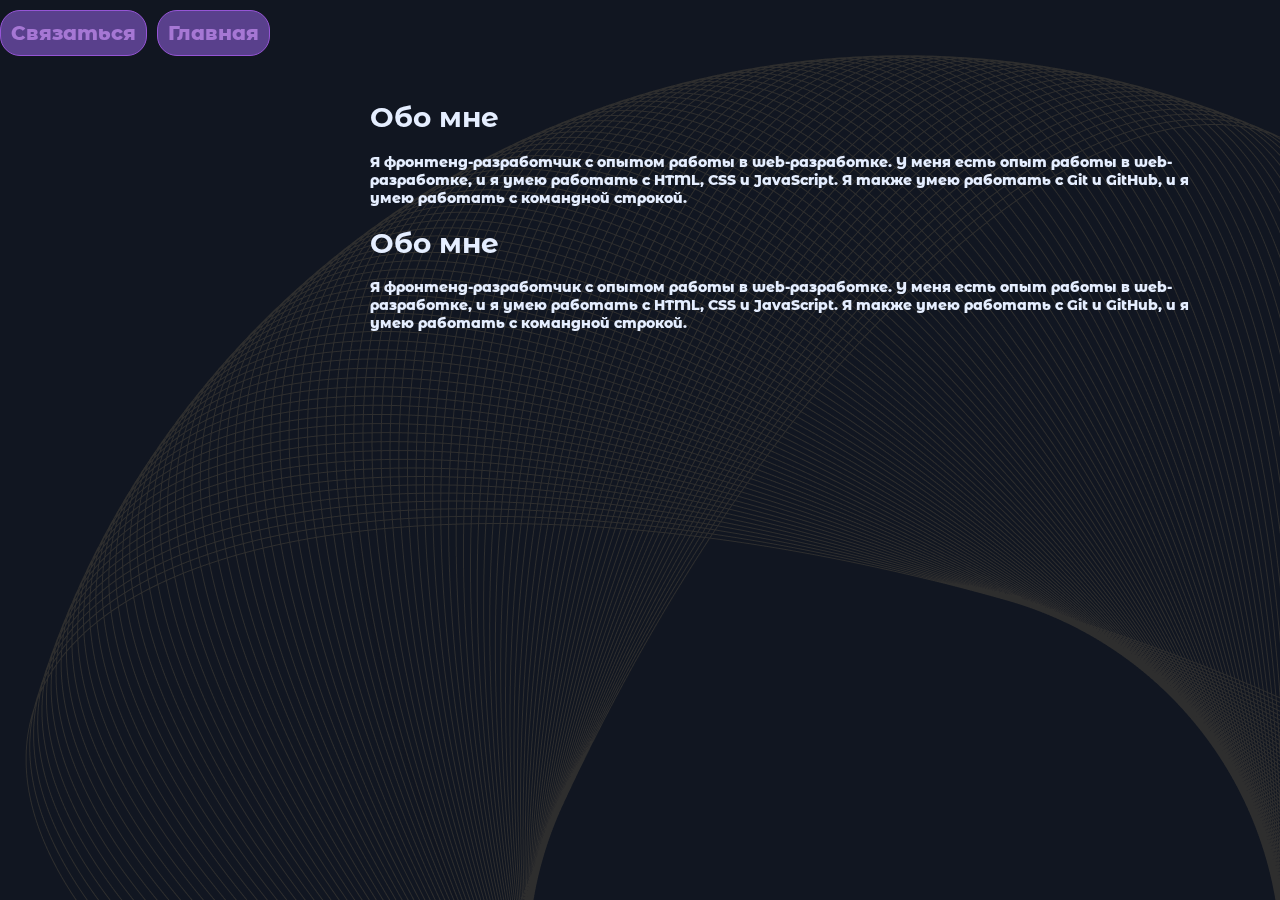
==== about.html @ e972742c "изменен" ====
<!DOCTYPE html>
<html lang="en">
<head>
  <meta charset="UTF-8">
  <meta name="viewport" content="width=device-width, initial-scale=1.0">
  <title>Document</title>
  <link rel="stylesheet" href="style.css">
  <link rel="stylesheet" href="https://cdnjs.cloudflare.com/ajax/libs/font-awesome/6.0.0-beta3/css/all.min.css">
  <link href="https://fonts.googleapis.com/css2?family=Montserrat+Alternates:wght@800&display=swap" rel="stylesheet">
  <link href="https://unpkg.com/aos@2.3.1/dist/aos.css" rel="stylesheet">
  <script src="https://unpkg.com/aos@2.3.1/dist/aos.js"></script>
</head>
<body>
  <!-- <header> -->
    <div class="container">
      
      <div class="header-btn">

        <!-- <div class="navigation">
          <button class="hd-btn">Навигация</button>
          <div class="dropdown-menu">
            <a href="#stack-skills">Навыки</a>
            <a href="#layout">Верстка</a>
            <a href="#js">JS</a>
            <a href="#">Ссылка 4</a>
          </div>
        </div> -->
        <!-- <button class="hd-btn";>Навигация</button> -->
        
        <button class="hd-btn" id="contactButton";>Связаться</button>
        
        <div id="contactModal" class="modal">
          <div class="modal-content">
            <span class="close">&times;</span>
            <h2>Связаться со мной</h2>
            
            <!-- Форма для ввода email -->
            <form action="/submit-your-email-address" method="post">
              <!-- <label for="email">Ваш Email:</label> -->
              <input class="email" type="email" id="email" name="email" required placeholder="Email">
              <button class="email email-btn" type="submit">Отправить</button>
            </form>
            <p>Или</p>
            <div class="social">
              
              <a class="social-btn" href="https://t.me/OxError404">
                <img class="social-btn-img"src="img/social/tg.png" width="50" height="50" alt="">
              </a>
              <a class="social-btn" href="https://vk.com/0xerror404">
                <img class="social-btn-img" src="img/social/vk.png" width="50" height="50" alt="">
              </a>
            </div>

            
          </div>
        </div>
        <button class="hd-btn" onclick="window.location.href='index.html';">Главная</button>
        
        <div class="container">
            <div class="info-about">
            <div class="dez">
                <img class="about-img" src="img/svg/dez.png" >
            </div>
            <div class="about-text">
                <h1>Обо мне</h1>
                <p>Я фронтенд-разработчик с опытом работы в web-разработке. У меня есть опыт работы в web-разработке, и я умею работать с HTML, CSS и JavaScript. Я также умею работать с Git и GitHub, и я умею работать с командной строкой.</p>
                <h1>Обо мне</h1>
                <p>Я фронтенд-разработчик с опытом работы в web-разработке. У меня есть опыт работы в web-разработке, и я умею работать с HTML, CSS и JavaScript. Я также умею работать с Git и GitHub, и я умею работать с командной строкой.</p>
            
            
              </div>
            </div>
        </div>
    </div>
    
<!-- </header> -->



<div class="container">

        
      
    <!-- <div class="info">
      <div class="ring">
      </div>
    </div> -->
    





    
  </div>





  <script src="app.js"></script>
  <script>
    AOS.init();
  </script>
</body>
</html>
---- style.css ----
body {
  height: 100%;
  margin: 0;
  padding: 0;
  background-color: #111621;

}
html {
  scroll-behavior: smooth;
}

.container {

  margin-left: 7%;
  margin-right: 7%;
}
a{
  text-decoration: none;
}

.header-btn{
  display: flex;
  position: fixed;
  /* flex-wrap: wrap; */
  gap: 10px;
  z-index: 100;
  
  justify-content: center;
  align-items: flex-start;
  left: 0;   
  right: 0;  
  margin: auto; 


  
}

.hd-btn{
  font-family: 'Montserrat Alternates', sans-serif;
  font-size: 20px;
  color: #a677d4;
  font-weight: 800;
  margin-top: 10px;
  background-color: #65479edc;
  border: 1px solid #9655d6;
  border-radius: 20px;
  padding: 10px;
  cursor: pointer;
  position: relative;
}





.hd-btn {
  position: relative;
  display: inline-block;
}

.navigation {
  position: absolute; /* Позиционируем .navigation абсолютно относительно последнего родителя с position: relative, т.е. .hd-btn */
  width: 100%; /* Чтобы .navigation занимала всю ширину кнопки */
  top: 100%; /* Позиционируем непосредственно под кнопкой */
  left: 57.5%; /* Выравниваем по левому краю кнопки */
  z-index: 100000; /* Убедимся, что меню будет поверх других элементов */
}

.navigation .dropdown-menu {
  display: none;
}





/* .hd-btn:nth-child(7){
  box-shadow: 0px -20px 90px 0px #00ff084d;
}
.hd-btn:nth-child(5){
  box-shadow: 0px -20px 90px 0px #ff00556c;
}
.hd-btn:nth-child(3),   /*кнопка "Главная" 
.hd-btn:nth-child(4){   /*кнопка "Обо мне" 
  box-shadow: 0px -20px 90px 0px #fffb0065;
} */


.hd-btn:hover{
  background-color: #9555d66e;
  color: #b99bf0;
  transition: 0.3s;
}






/* выпадающее меню */

/* Стилизация кнопки и выпадающего меню */



/* .navigation {
  position: relative;
  display: inline-block;
}
.navigation:hover .dropdown-menu {
  display: block;
} */

.nav-button {
  padding: 10px;
  font-size: 16px;
  border: none;
  cursor: pointer;
}

.dropdown-menu {
  display: none; 
  position: absolute;

  background-color: #563a8cb7;
  min-width: 160px;
  box-shadow: 0px 8px 16px 0px rgba(0,0,0,0.2);
  z-index: 1;
  border-radius: 30px;
}

.dropdown-menu a {
  color: #dbb7ff;
  font-family: 'Montserrat Alternates', sans-serif;
  font-size: 13px;
  padding: 12px 16px;
  /* text-decoration: none; */
  display: block;
}

.dropdown-menu a:hover {
  background-color: #9555d6;
  color: #b99bf0;
  transition: 0.1s;
  border-radius: 30px;
}

/* Показать выпадающее меню при наведении */





/* модальное окно */
.modal {
  display: none; 
  position: fixed; 
  z-index: 10; 
  left: 0;
  top: 0;
  width: 100%; 
  height: 100%; 
  overflow: auto; 
  background-color: rgb(0,0,0); 
  background-color: rgba(0,0,0,0.4); 
}


.modal-content {
  background-color: #9555d6ec;
  color: #e5eeff;
  font-family: 'Montserrat Alternates', sans-serif;
  font-size: 24px;
  font-weight: 800;
  text-align: center;

  margin: 5% auto; /* 15% от верха и по центру */
  padding: 20px;
  border: 3px solid #543275;
  border-radius: 30px;
  width: 40%; 
  
}
.close {
  color: #ffffff;
  float: right;
  font-size: 48px;
  font-weight: bold;
}
.close:hover,
.close:focus {
  color: black;
  text-decoration: none;
  cursor: pointer;
}
.email{
  background-color: #9555d6;
  border: 3px solid #633b8b;
  border-radius: 20px;
  padding: 10px;
  cursor: pointer;
  font-family: 'Montserrat Alternates', sans-serif;
  font-size: 20px;
  color: #ffffff;
  font-weight: 800;
  margin-bottom: 10px;
}
.email-btn:hover{
  background-color: #633b8b;
  color: #9555d6;
  transition: 0.3s;
}
.email::placeholder { 
  color: #e5eeff; 
  font-style: italic; 
}
.social-btn{
  text-decoration: none;
}
.social-btn-img:hover{
  transform: scale(1.1);
  transition: 0.3s;
}







/*Полосы фона*/
.masked-background {
  width: 100%;
  position: absolute;
  top: 0;
  left: 0;
  background-image: 
    linear-gradient(0deg, #161e2e 1px, transparent 1px),
    linear-gradient(90deg, #161e2e 1px, transparent 1px);
  background-size: 100px 100px;
  mask-image: linear-gradient(to right, transparent 0%, rgba(0, 0, 0, 1) 25%, rgba(0, 0, 0, 1) 65%, transparent 100%);
  z-index: -100;
}



.title {
  margin-top: 140px;
  color: #E5EEFF;
  font-family: 'Montserrat Alternates', sans-serif;
  font-size: 70px;
  font-weight: 800;
  width: 504px;
}

.title p {
  margin-top: 5px; /* Уменьшаем верхний отступ */
  margin-bottom: 5px; /* Уменьшаем нижний отступ */
}
.title-2 {
  text-align: right;
  color: #9655d6;
}





.info {
  display: flex;
  justify-content: space-around;
  align-items: center;
  /* gap: 10px; */
  /* width: 200%; */
  flex-wrap: wrap;
  
}

.avatar {
  border-radius: 50%;

}



/* @import url("https://fonts.googleapis.com/css2?family=Quicksand:wght@300&display=swap"); */

.ring {
  margin-top: 140px;
  margin-left: 25px;
  position: relative;
  max-width: 400px;
  max-height: 400px;
  display: flex;
  justify-content: center;
  align-items: center;
}
.ring i {
  position: absolute;
  inset: 0;
  border: 2px solid #fff;
  transition: 0.5s;
}
.ring i:nth-child(1) {
  border-radius: 38% 62% 63% 37% / 41% 44% 56% 59%;
  animation: animate 6s linear infinite;
}
.ring i:nth-child(2) {
  border-radius: 41% 44% 56% 59%/38% 62% 63% 37%;
  animation: animate 4s linear infinite;
}
.ring i:nth-child(3) {
  border-radius: 41% 44% 56% 59%/38% 62% 63% 37%;
  animation: animate2 10s linear infinite;
}
.ring:hover i {
  border: 6px solid var(--clr);
  filter: drop-shadow(0 0 20px var(--clr));
}
@keyframes animate {
  0% {
    transform: rotate(0deg);
  }
  100% {
    transform: rotate(360deg);
  }
}
@keyframes animate2 {
  0% {
    transform: rotate(360deg);
  }
  100% {
    transform: rotate(0deg);
  }
}



.stack-title-1,
.stack-title-2{
  color: #E5EEFF;
  font-family: 'Montserrat Alternates', sans-serif;
  font-size: 35px;
  font-weight: 800;

}
.stack-title-1{
  margin-top: 200px;
  text-align: center;
}
.stack-items{
  display: flex;
  justify-content: space-around;
  align-items: center;
  flex-wrap: wrap;
}
.stack-item {
  position: relative; 
  background-color: #fff;
  border-radius: 100px;
  width: 60px;
  display: flex;
  justify-content: center;
  align-items: center;
  flex-direction: column;
  padding: 10px;
  z-index: 0;
  
}
.stack-item:hover{
  background-color: #663795;
  color: #a27beb;
  
  /* transition: 0.9s; */
  z-index: 0;
  box-shadow: 0 0 20px #77549b;
  scale: 1.1;
  
}
/* .stack-items{
  display: flex;
  justify-content: space-around;
  align-items: center;
  flex-wrap: wrap;
}

.stack-item {
  position: relative; 
  background-color: #fff;
  border-radius: 100px;
  width: 60px;
  display: flex;
  justify-content: center;
  align-items: center;
  flex-direction: column;
  padding: 10px;
  z-index: 0;
  
}
.stack-item:hover{
  background-color: #663795;
  color: #a27beb;
  
  transition: 0.2s;
  z-index: 0;
  box-shadow: 0 0 20px #77549b;

}

.stack-item.highlight-prev::after {
  background-color: #77549b; 
}

.stack-item.highlight-next::after {
  background-color: #77549b; 
}

.stack-item::after {
  content: "";
  position: absolute;
  top: 50%;
  left: 100%;
  width: 30vh; 
  height: 2px;
  background-color: #aaa9a94d;
  z-index: -1;
  transform-origin: left center; 
  transition: background-color 0.1s ease-in-out;
}

.stack-item:nth-child(1)::after,
.stack-item:nth-child(3)::after,
.stack-item:nth-child(5)::after {
  transform: rotate(41deg); 
}
.stack-item:nth-child(2)::after,
.stack-item:nth-child(4)::after {
  transform: rotate(-41deg); 
}

.stack-item:last-child::after {
  display: none;
} */

.title-item{
  color: #000000;
  font-family: 'Montserrat Alternates', sans-serif;
  font-size: 17.5px;
  font-weight: 800;
  /* margin-top: 200px; */
  margin-bottom: -1px;

}
.st1,
.st3,
.st5{
  margin-top: 0px;
}
.st2,
.st4,
.st6{
  margin-top: 210px;
}


/*------------------*/
.project-container {
  width: 700px; /* или другая ширина, которая вам нужна */
  overflow: hidden; /* Скрывает часть изображения, выходящую за границы контейнера */
}

.project {
  max-height: 320px; /* Ограничение высоты контейнера */
  overflow-y: auto; /* Включает вертикальный скролл */
  margin-top: 35px;
}

.project img {
  width: 100%; /* Ширина изображения равна ширине контейнера */
  display: block; /* Убирает лишние отступы вокруг изображения */
  cursor: pointer;
}

.cont-project-1{
  display: flex;
  justify-content: space-around;
  flex-wrap: wrap;
  
}


.stack-title-3,
.stack-title-4{
  color: #E5EEFF;
  font-family: 'Montserrat Alternates', sans-serif;
}

.stack-title-3{
  margin-top: 60px;
  font-size: 28px;
  font-weight: 800;
}
.stack-title-4{

  font-size: 21px;
  font-weight: 800;
  max-width: 420px;
}

.project-button{
  display: flex;
  justify-content: flex-start;
  align-items: center;
  margin-top: 50px;

}
/* .project-button a {
  text-decoration: none; 
} */
.project-btn{
  background-color: #65479e2d;
  border: 1px solid #9655d6;
  border-radius: 20px;
  padding: 10px;
  cursor: pointer;
  font-family: 'Montserrat Alternates', sans-serif;
  font-size: 20px;
  color: #9555d6a7;
  font-weight: 800;
  margin-right: 50px;

  
}
.project-btn-stack{
  border-radius: 100px;
  background-color: #65479e2d;
  border: 1px solid #9655d6;
  cursor: pointer;
  
}
.project-btn-stack:hover,
.project-btn:hover{
  background-color: #9555d66e;
  color: #a27beb;
  transition: 0.3s;
}








.carousel {
  width: 100%;
  overflow: hidden;
}

.carousel-inner {
  display: flex;
  width: 200%; /*    100*количество элементов    */
  transition: transform 0.5s ease;
  align-items: center;
}

.carousel-item {
  width: 50%; /* 100 / количество элементов */
  flex-shrink: 0;
  flex-grow: 1; /* Карусель занимает всё доступное пространство между кнопками */
  /* display: flex; */
  transition: transform 0.5s ease;
}

.carousel-control-prev, 
.carousel-control-next {
  flex-shrink: 0; /* Кнопки не сжимаются и не растягиваются */
  cursor: pointer;
  display: flex;
  justify-content: center;
  align-items: center;
  margin-top: 35px;
}

.prev-1 {
  margin-right: 30px;

  transform: rotate(180deg);

}





.svg{
  position: absolute;
}
.geometric-shapes,
.top-right {
  position: absolute;
  top: 0;  /* Или другое значение, в зависимости от того, где вы хотите разместить фигуры */
  right: 10;  /* Или другое значение */
  z-index: 10; /* Убедитесь, что фигуры находятся над другими элементами */
}

.svg{
  /* position: relative; */
  width: 20%;
  height: 30%;
  z-index: -1;
}
.svg-left{
  rotate: 10deg;
  left: -40%;
  position: absolute;
}
.svg-right{
  rotate: -185deg;
  left: -155%;
  top: 21%;
  position: absolute;
}



/*-------------------------*/
/*-------------------------*/
/*pet-js*/

.container-project-2{
  display: flex;
  /* justify-content: center; */
  /* align-items: center; */
  flex-wrap: wrap;
  margin-top: 35px;
  margin-bottom: 35px;
}
.btn-js-projects{
  width: 100%;
  display: flex;
  justify-content: flex-start;
  align-items: center;
  flex-wrap: wrap;
  /* gap: 10vh; */
  margin-bottom: 35px;
}

.btn-js{
  background-color: #65479e2d;
  border: 1px solid #9655d6;
  border-radius: 20px;
  padding: 10px;
  cursor: pointer;
  font-family: 'Montserrat Alternates', sans-serif;
  color: #9555d6a7;
  font-weight: 800;
  font-size: 20px;
  /* margin-right: 50px; */
  
  text-align: center;
  margin-top: 10px;
  width: 245px;
}
.btn-js:hover{
  background-color: #9555d66e;
  color: #a27beb;
  transition: 0.1s;
}
.btn-js.active {
  background-color: #7844ac; /* Измените цвет фона для активной кнопки */
  color: rgb(255, 255, 255); /* Измените цвет текста для активной кнопки */
}

.project-2{
  /* padding-left: 49px; */
  /* margin-left: 49px; */
  /* border-left: 1px solid #9655d6; */

  /* display: none; */
  display: flex;
  justify-content: center;
  align-items: center;
  flex-wrap: wrap;
}
.project-img-js{
  margin-top: 40px;
  /* margin-left: 49px;
  margin-top: 35px; */
  /* overflow-x: auto; */
  max-width: 700px;
  height: auto;
}
.project-2-img{
  width: 100%;
  height: 100%;
  
}

.dabble-js{
  margin-right: 10px;
}























/*Страница обо мне*/

.about-text{
  position: relative;
  
  color: #E5EEFF;
  font-family: 'Montserrat Alternates', sans-serif;
  font-size: 14px;
  font-weight: 800;
  margin-top: 100px;
}

.about-img{
  position: absolute;
  z-index: -10;
  top: -15%;
  right: -1%;
  /* opacity: 0.5; */
}


/*бургер*/
.menu{
  margin-top: 15px;
  position: relative;
  width: 65px;
  height: 50px;
  background-color: transparent;
  cursor: pointer;

  display: none;
}
input[type="checkbox"]{
  display: none;
}
.menu span{
  display: block;
  position: absolute;
  width: 100%;
  height: 4px;
  background-color: #fff;
  border-radius: 10px;

  /* top: 50%;
  left: 50%;
  transform: translate(-50%, -50%); */

  transition: 0.5s;
}
.menu span:nth-child(1){
  top: 0;
  transform-origin: left center;
}
.menu span:nth-child(2){
  top: 50%;
  transform: translateY(-50%);
  transform-origin: left center;
}
.menu span:nth-child(3){
  top: 100%;
  transform: translateY(-100%);
  transform-origin: left center;
}
input:checked ~ label 
span:nth-child(1){
  top: 0;
  left: 10px;
  transform: rotate(45deg);
}
input:checked ~ label 
span:nth-child(2){
  width: 0;
  opacity: 0;
}
input:checked ~ label 
span:nth-child(3){
  top: 47px;
  left: 10px;
  transform: rotate(-45deg);
}
@media (max-width: 1095px) {

  .contact-btn .hd-btn {
    width: 100%;
    padding: 20px;
    font-size: 30px;
    
  }



  .contact-btn{
    
    background-color: #3c3842;
    padding: 10px;
    border-radius: 40px;
    width: 80%;
    height: 50vh;
    right: 0;
    display: flex;
    display: none;
    flex-direction: column;
    justify-content: space-evenly;
    /* align-items: center; */
    /* align-items: flex-end; */
    /* display: none; */
  }
  .navigation {
    /* position: absolute; */
    top: 10%; /* Расположение непосредственно под кнопкой */
    left: 0;
    /* font-size: 30px; */
    /* width: 100; */
    /* z-index: 1001; Убедитесь, что z-index достаточно высок */
    
  }
  .menu{
    display: initial;
  }
  #menu:checked ~ .contact-btn{
    display: flex;
    

  }
  #menu:checked ~ #dropdownButton{
    display: none;
  } 
  .header-btn {
    display:flex;
    flex-direction: row-reverse;
  }
}





@media (max-width: 1095px) {
  .ring{
    margin: 25px;
  }





}
/*--------*/
@media (max-width: 440px) {
  .ring i:nth-child(1) {
    border-radius: 38% 62% 63% 37% / 41% 44% 56% 59%;
    animation: animate 6s linear infinite;
  }
  .ring i:nth-child(2) {
    border-radius: 41% 44% 56% 59%/38% 62% 63% 37%;
    animation: animate 4s linear infinite;
  }
  .ring i:nth-child(3) {
    border-radius: 41% 44% 56% 59%/38% 62% 63% 37%;
    animation: animate2 10s linear infinite;
  }
  .ring:hover i {
    border: 6px solid var(--clr);
    filter: drop-shadow(0 0 20px var(--clr));
  }
}


@media (max-width: 586px) {
  .title {
    margin-top: 80px;
  }


}
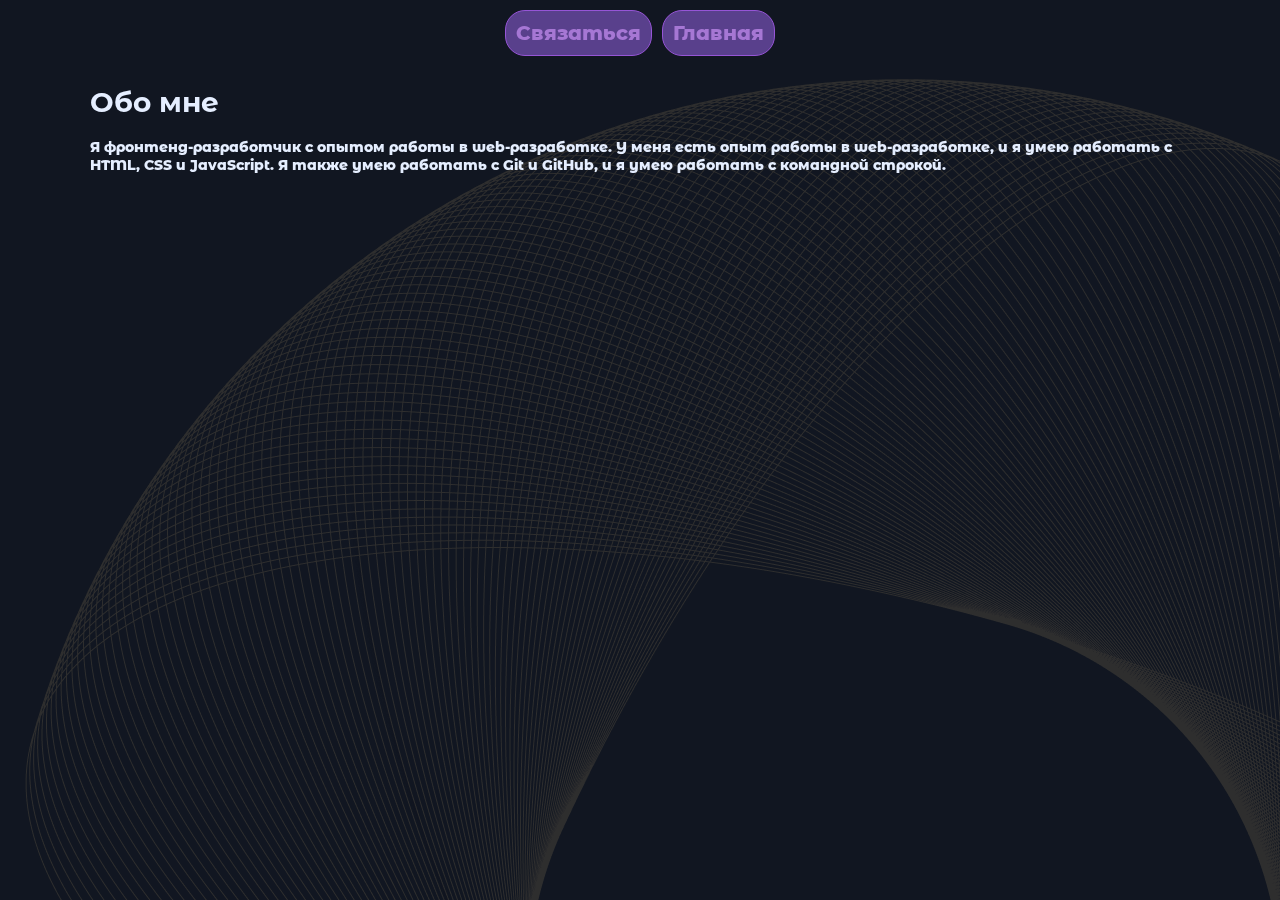
==== commit d5e2308a: "изменение3" ====
--- a/about.html
+++ b/about.html
@@ -3,7 +3,7 @@
 <head>
   <meta charset="UTF-8">
   <meta name="viewport" content="width=device-width, initial-scale=1.0">
-  <title>Document</title>
+  <title>About</title>
   <link rel="stylesheet" href="style.css">
   <link rel="stylesheet" href="https://cdnjs.cloudflare.com/ajax/libs/font-awesome/6.0.0-beta3/css/all.min.css">
   <link href="https://fonts.googleapis.com/css2?family=Montserrat+Alternates:wght@800&display=swap" rel="stylesheet">
@@ -57,42 +57,27 @@
         <button class="hd-btn" onclick="window.location.href='index.html';">Главная</button>
         
         <div class="container">
-            <div class="info-about">
-            <div class="dez">
-                <img class="about-img" src="img/svg/dez.png" >
+          <div class="info-about">
+          <div class="dez">
+            <img class="about-img" src="img/svg/dez.png" >
+          </div>
+          <div class="about-text">
+            <h1>Обо мне</h1>
+            <div class="title-about">
+              <p>Я фронтенд-разработчик с опытом работы в web-разработке. У меня есть опыт работы в web-разработке, и я умею работать с HTML, CSS и JavaScript. Я также умею работать с Git и GitHub, и я умею работать с командной строкой.</p>
+            
             </div>
-            <div class="about-text">
-                <h1>Обо мне</h1>
-                <p>Я фронтенд-разработчик с опытом работы в web-разработке. У меня есть опыт работы в web-разработке, и я умею работать с HTML, CSS и JavaScript. Я также умею работать с Git и GitHub, и я умею работать с командной строкой.</p>
-                <h1>Обо мне</h1>
-                <p>Я фронтенд-разработчик с опытом работы в web-разработке. У меня есть опыт работы в web-разработке, и я умею работать с HTML, CSS и JavaScript. Я также умею работать с Git и GitHub, и я умею работать с командной строкой.</p>
-            
-            
-              </div>
-            </div>
-        </div>
+          </div>
+        </div>        
+      </div>
     </div>
+    
     
 <!-- </header> -->
 
 
 
-<div class="container">
 
-        
-      
-    <!-- <div class="info">
-      <div class="ring">
-      </div>
-    </div> -->
-    
-
-
-
-
-
-    
-  </div>
 
 
 
--- a/style.css
+++ b/style.css
@@ -21,7 +21,7 @@
 .header-btn{
   display: flex;
   position: fixed;
-  /* flex-wrap: wrap; */
+  flex-wrap: wrap;
   gap: 10px;
   z-index: 100;
   
@@ -61,8 +61,8 @@
 .navigation {
   position: absolute; /* Позиционируем .navigation абсолютно относительно последнего родителя с position: relative, т.е. .hd-btn */
   width: 100%; /* Чтобы .navigation занимала всю ширину кнопки */
-  top: 100%; /* Позиционируем непосредственно под кнопкой */
-  left: 57.5%; /* Выравниваем по левому краю кнопки */
+  top: 118%; /* Позиционируем непосредственно под кнопкой */
+  left: 35.5%; /* Выравниваем по левому краю кнопки */
   z-index: 100000; /* Убедимся, что меню будет поверх других элементов */
 }
 
@@ -123,6 +123,7 @@
   position: absolute;
 
   background-color: #563a8cb7;
+  backdrop-filter: blur(6px);
   min-width: 160px;
   box-shadow: 0px 8px 16px 0px rgba(0,0,0,0.2);
   z-index: 1;
@@ -166,8 +167,10 @@
 }
 
 
+
 .modal-content {
-  background-color: #9555d6ec;
+  background-color: #9555d672;
+  backdrop-filter: blur(6px);
   color: #e5eeff;
   font-family: 'Montserrat Alternates', sans-serif;
   font-size: 24px;
@@ -245,12 +248,12 @@
 
 
 .title {
-  margin-top: 140px;
+  /* margin-top: 140px; */
   color: #E5EEFF;
   font-family: 'Montserrat Alternates', sans-serif;
-  font-size: 70px;
+  font-size: 8vh;
   font-weight: 800;
-  width: 504px;
+  width: 72vh;
 }
 
 .title p {
@@ -273,12 +276,13 @@
   /* gap: 10px; */
   /* width: 200%; */
   flex-wrap: wrap;
-  
+  height: 100vh;
 }
 
 .avatar {
   border-radius: 50%;
-
+  width: 400px;
+  height: 400px;
 }
 
 
@@ -286,7 +290,7 @@
 /* @import url("https://fonts.googleapis.com/css2?family=Quicksand:wght@300&display=swap"); */
 
 .ring {
-  margin-top: 140px;
+  /* margin-top: 140px; */
   margin-left: 25px;
   position: relative;
   max-width: 400px;
@@ -345,7 +349,7 @@
 
 }
 .stack-title-1{
-  margin-top: 200px;
+  /* margin-top: 200px; */
   text-align: center;
 }
 .stack-items{
@@ -353,6 +357,7 @@
   justify-content: space-around;
   align-items: center;
   flex-wrap: wrap;
+  margin-top: -100px;
 }
 .stack-item {
   position: relative; 
@@ -465,19 +470,19 @@
 
 /*------------------*/
 .project-container {
-  width: 700px; /* или другая ширина, которая вам нужна */
-  overflow: hidden; /* Скрывает часть изображения, выходящую за границы контейнера */
+  width: 700px; 
+  overflow: hidden; 
 }
 
 .project {
-  max-height: 320px; /* Ограничение высоты контейнера */
-  overflow-y: auto; /* Включает вертикальный скролл */
+  max-height: 320px; 
+  overflow-y: auto; 
   margin-top: 35px;
 }
 
 .project img {
-  width: 100%; /* Ширина изображения равна ширине контейнера */
-  display: block; /* Убирает лишние отступы вокруг изображения */
+  width: 100%; 
+  display: block; 
   cursor: pointer;
 }
 
@@ -487,7 +492,9 @@
   flex-wrap: wrap;
   
 }
-
+.title-project{
+  margin-right: 20px;
+}
 
 .stack-title-3,
 .stack-title-4{
@@ -703,8 +710,171 @@
 
 
 
-
-
+/*Крестик нолик*/
+
+/* * {  box-sizing: border-box;} */
+
+
+.tic-tac{
+  /* background-image: url(tic-tac-fon.jpg);  */
+  background-size: cover;
+  background-position: center;
+  background-repeat: no-repeat;
+  display: block;
+}
+.container-tic-tac{
+  width: 100%;
+  display: flex;
+  height: 100vh;
+  /* padding: 0 20px; */
+  flex-wrap: wrap;
+
+}
+.tic-tac-navigation{
+  display: flex;
+  justify-content: center;
+  align-items: center;
+  /* flex-wrap: wrap; */
+  width: 50%;
+}
+.slider-tic-tac{
+  display: flex;
+  flex-direction: column;
+  height: 80vh;
+  width: 100%;
+}
+
+.slide{
+  height: 80vh;
+  width: 100%;
+  margin: 2vh;
+  /* margin-left: 5vh; */
+  border-radius: 20px;
+  cursor: pointer;
+  color: white;
+  flex: 2;
+
+  background-size: cover;
+  background-position: center;/**/
+  background-repeat: no-repeat;
+  position: relative;
+  overflow: hidden;
+  transition: all 0.3s ease-in;
+  background-color: gray; 
+  
+}
+.slide h3{
+  padding-left: 20px;
+  position: absolute;
+  bottom: 20px;
+  margin: 0;
+  font-size: 3vh;
+  /* color: rgb(83, 75, 75); */
+  color: #ffffff;
+  /* -webkit-text-stroke: 0.7px rgb(255, 255, 255); */
+  /* font-style: italic; */
+  font-family: 'Montserrat Alternates', sans-serif;
+}
+.slide.active{  flex: 10; }
+
+.slide:not(.active)::before {
+  content: "";
+  position: absolute;
+  top: 0;
+  left: 0;
+  width: 100%;
+  height: 100%;
+  background-color: #684f95; /* Любой цвет для затемнения, например, полупрозрачный черный */
+  border-radius: 20px;
+  border: 3px solid #a27beb;
+}
+.slide.active h3{
+  opacity: 1;
+  transition: opacity 0.3s ease-in; /*анимация: что анимируем, время, способ анимации*/
+}
+.gamepreview_window{  display: flex;}
+.gamepreview{
+  margin-left: 20px;
+  /* margin-right: 10vh; */
+  display: flex;
+  flex-direction: column;
+  align-items: center;
+  justify-content: center;
+  flex-wrap: wrap;
+  width: 47%;
+}
+.start-tic-tac{
+  display: block;
+  margin: 30px;
+  /* text-align: center; */
+  /* text-decoration: none; */
+  /* padding: 10px; */
+  /* width: 150px; */
+  /* height: 50px; */
+  /* background-color: rgba(125, 183, 214, 0.506); */
+  /* border-radius: 15px; */
+  /* border: 2px solid rgb(255, 255, 255); */
+  /* color:white; */
+  /* font-size: 20px; */
+  /* cursor: pointer; */
+
+  background-color: #65479e2d;
+  border: 1px solid #9655d6;
+  border-radius: 20px;
+  padding: 10px;
+  cursor: pointer;
+  font-family: 'Montserrat Alternates', sans-serif;
+  font-size: 20px;
+  color: #9555d6a7;
+  font-weight: 800;
+  margin-right: 50px;
+}
+.start-tic-tac:hover{
+  background-color: #9555d66e;
+  color: #a27beb;
+  transition: 0.3s;
+}
+.tic-tac-img{
+  width: 230px;
+  height: 230px;
+  border-radius: 20px;
+  border: 2px solid rgb(93, 46, 46);
+  cursor: pointer;
+  box-shadow: 10px 8px 6px 0px rgba(0, 0, 0, 0.15);
+
+}
+.tic-tac-img:hover{
+  transform: scale(1.03);
+  transition: all 0.3s ease-in;
+}
+
+.title-tic-tac{
+  color:white;
+  font-family: 'Montserrat Alternates', sans-serif;
+  
+  background-color: #65479e2d;
+  padding: 0 20px;
+  border-radius: 15px;
+}
+
+.background-video {
+  position: absolute;
+  top: 0;
+  left: 0;
+  width: 100%;
+  height: 100%;
+  object-fit: cover;
+}
+
+.btn-controls{
+  cursor: pointer;
+  margin-left: 34px;
+  height: 120px;
+}
+.prev,
+.next{
+  transform: rotate(90deg);
+}
 
 
 
@@ -732,7 +902,7 @@
   font-family: 'Montserrat Alternates', sans-serif;
   font-size: 14px;
   font-weight: 800;
-  margin-top: 100px;
+  
 }
 
 .about-img{
@@ -747,6 +917,7 @@
 /*бургер*/
 .menu{
   margin-top: 15px;
+  margin-right: 10px;
   position: relative;
   width: 65px;
   height: 50px;
@@ -809,14 +980,14 @@
     width: 100%;
     padding: 20px;
     font-size: 30px;
-    
-  }
-
-
-
-  .contact-btn{
-    
-    background-color: #3c3842;
+
+  }
+
+
+
+  .contact-btn {
+    background-color: #3c3842d7;
+    backdrop-filter: blur(6px);
     padding: 10px;
     border-radius: 40px;
     width: 80%;
@@ -826,16 +997,14 @@
     display: none;
     flex-direction: column;
     justify-content: space-evenly;
-    /* align-items: center; */
-    /* align-items: flex-end; */
-    /* display: none; */
+
   }
   .navigation {
     /* position: absolute; */
-    top: 10%; /* Расположение непосредственно под кнопкой */
-    left: 0;
+    top: 110%; /* Расположение непосредственно под кнопкой */
+    left: 50%;
     /* font-size: 30px; */
-    /* width: 100; */
+    /* width: 300px; */
     /* z-index: 1001; Убедитесь, что z-index достаточно высок */
     
   }
@@ -853,23 +1022,48 @@
   .header-btn {
     display:flex;
     flex-direction: row-reverse;
-  }
-}
-
-
-
-
+    justify-content: flex-start;
+  }
+  .dropdown-menu{
+    min-width: 50%;
+    background-color: #553a8c9d;
+    
+  }
+  .dropdown-menu a {
+    color: #dbb7ff;
+    /* font-family: 'Montserrat Alternates', sans-serif; */
+    font-size: 20px;
+    padding: 22px 16px;
+    /* text-decoration: none; */
+    /* display: block; */
+  }
+}
+
+/* @media (max-width: 1009px) {
+  .ring{
+    margin-top: 140px;
+  }
+} */
 
 @media (max-width: 1095px) {
   .ring{
+    /* margin: 25px; */
+    margin-top: 140px;
+  }
+
+}
+@media (max-width: 1009px) {
+  .ring{
     margin: 25px;
   }
-
-
-
-
-
-}
+  .gamepreview,
+  .tic-tac-navigation{
+    margin-left: 0;
+    margin-right: 0;
+    width: 100%;
+  }
+}
+
 /*--------*/
 @media (max-width: 440px) {
   .ring i:nth-child(1) {
@@ -897,4 +1091,27 @@
   }
 
 
-}+}
+@media (max-width: 431px) {
+  .slider-tic-tac {
+    height: 56vh;
+  }
+  .slide h3 {
+    font-size: 2vh;
+  }
+  .ring{
+    max-width: 265px;
+    max-height: 265px;
+  }
+  .avatar {
+    width: 260px;
+    height: 260px;
+  }
+
+}
+@media (max-width: 800px) {
+  .modal-content {
+    width: 80%;
+  }
+}
+
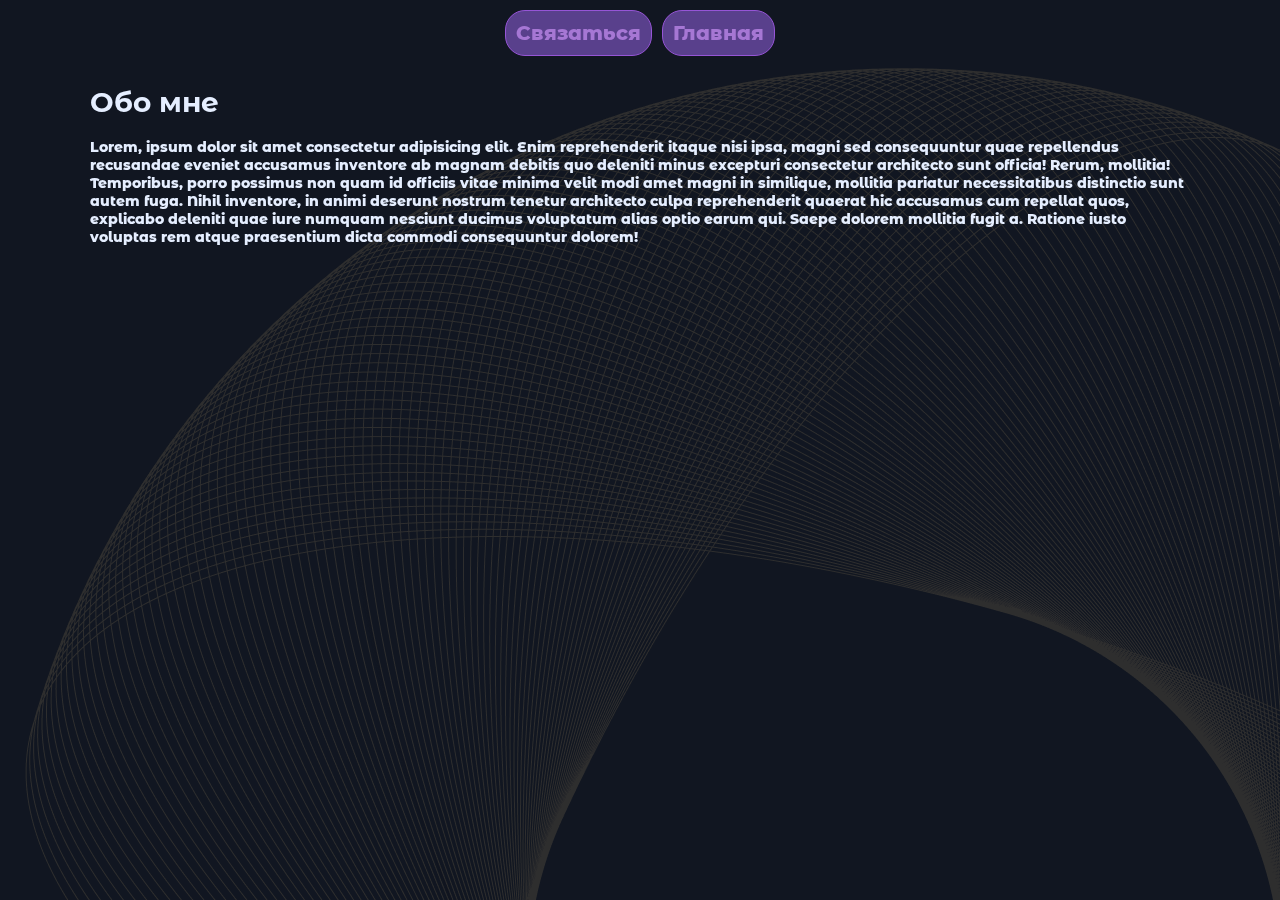
==== commit 2d5f960f: "изменение5" ====
--- a/about.html
+++ b/about.html
@@ -16,16 +16,6 @@
       
       <div class="header-btn">
 
-        <!-- <div class="navigation">
-          <button class="hd-btn">Навигация</button>
-          <div class="dropdown-menu">
-            <a href="#stack-skills">Навыки</a>
-            <a href="#layout">Верстка</a>
-            <a href="#js">JS</a>
-            <a href="#">Ссылка 4</a>
-          </div>
-        </div> -->
-        <!-- <button class="hd-btn";>Навигация</button> -->
         
         <button class="hd-btn" id="contactButton";>Связаться</button>
         
@@ -34,7 +24,6 @@
             <span class="close">&times;</span>
             <h2>Связаться со мной</h2>
             
-            <!-- Форма для ввода email -->
             <form action="/submit-your-email-address" method="post">
               <!-- <label for="email">Ваш Email:</label> -->
               <input class="email" type="email" id="email" name="email" required placeholder="Email">
@@ -64,7 +53,7 @@
           <div class="about-text">
             <h1>Обо мне</h1>
             <div class="title-about">
-              <p>Я фронтенд-разработчик с опытом работы в web-разработке. У меня есть опыт работы в web-разработке, и я умею работать с HTML, CSS и JavaScript. Я также умею работать с Git и GitHub, и я умею работать с командной строкой.</p>
+              <p>Lorem, ipsum dolor sit amet consectetur adipisicing elit. Enim reprehenderit itaque nisi ipsa, magni sed consequuntur quae repellendus recusandae eveniet accusamus inventore ab magnam debitis quo deleniti minus excepturi consectetur architecto sunt officia! Rerum, mollitia! Temporibus, porro possimus non quam id officiis vitae minima velit modi amet magni in similique, mollitia pariatur necessitatibus distinctio sunt autem fuga. Nihil inventore, in animi deserunt nostrum tenetur architecto culpa reprehenderit quaerat hic accusamus cum repellat quos, explicabo deleniti quae iure numquam nesciunt ducimus voluptatum alias optio earum qui. Saepe dolorem mollitia fugit a. Ratione iusto voluptas rem atque praesentium dicta commodi consequuntur dolorem!</p>
             
             </div>
           </div>
--- a/style.css
+++ b/style.css
@@ -59,11 +59,11 @@
 }
 
 .navigation {
-  position: absolute; /* Позиционируем .navigation абсолютно относительно последнего родителя с position: relative, т.е. .hd-btn */
-  width: 100%; /* Чтобы .navigation занимала всю ширину кнопки */
-  top: 118%; /* Позиционируем непосредственно под кнопкой */
-  left: 35.5%; /* Выравниваем по левому краю кнопки */
-  z-index: 100000; /* Убедимся, что меню будет поверх других элементов */
+  position: absolute; 
+  width: 100%; 
+  top: 118%; 
+  left: 35.5%; 
+  z-index: 10000; 
 }
 
 .navigation .dropdown-menu {
@@ -74,16 +74,6 @@
 
 
 
-/* .hd-btn:nth-child(7){
-  box-shadow: 0px -20px 90px 0px #00ff084d;
-}
-.hd-btn:nth-child(5){
-  box-shadow: 0px -20px 90px 0px #ff00556c;
-}
-.hd-btn:nth-child(3),   /*кнопка "Главная" 
-.hd-btn:nth-child(4){   /*кнопка "Обо мне" 
-  box-shadow: 0px -20px 90px 0px #fffb0065;
-} */
 
 
 .hd-btn:hover{
@@ -98,18 +88,6 @@
 
 
 /* выпадающее меню */
-
-/* Стилизация кнопки и выпадающего меню */
-
-
-
-/* .navigation {
-  position: relative;
-  display: inline-block;
-}
-.navigation:hover .dropdown-menu {
-  display: block;
-} */
 
 .nav-button {
   padding: 10px;
@@ -146,7 +124,6 @@
   border-radius: 30px;
 }
 
-/* Показать выпадающее меню при наведении */
 
 
 
@@ -177,7 +154,7 @@
   font-weight: 800;
   text-align: center;
 
-  margin: 5% auto; /* 15% от верха и по центру */
+  margin: 5% auto; 
   padding: 20px;
   border: 3px solid #543275;
   border-radius: 30px;
@@ -257,8 +234,8 @@
 }
 
 .title p {
-  margin-top: 5px; /* Уменьшаем верхний отступ */
-  margin-bottom: 5px; /* Уменьшаем нижний отступ */
+  margin-top: 5px; 
+  margin-bottom: 5px; 
 }
 .title-2 {
   text-align: right;
@@ -287,7 +264,7 @@
 
 
 
-/* @import url("https://fonts.googleapis.com/css2?family=Quicksand:wght@300&display=swap"); */
+
 
 .ring {
   /* margin-top: 140px; */
@@ -382,70 +359,6 @@
   scale: 1.1;
   
 }
-/* .stack-items{
-  display: flex;
-  justify-content: space-around;
-  align-items: center;
-  flex-wrap: wrap;
-}
-
-.stack-item {
-  position: relative; 
-  background-color: #fff;
-  border-radius: 100px;
-  width: 60px;
-  display: flex;
-  justify-content: center;
-  align-items: center;
-  flex-direction: column;
-  padding: 10px;
-  z-index: 0;
-  
-}
-.stack-item:hover{
-  background-color: #663795;
-  color: #a27beb;
-  
-  transition: 0.2s;
-  z-index: 0;
-  box-shadow: 0 0 20px #77549b;
-
-}
-
-.stack-item.highlight-prev::after {
-  background-color: #77549b; 
-}
-
-.stack-item.highlight-next::after {
-  background-color: #77549b; 
-}
-
-.stack-item::after {
-  content: "";
-  position: absolute;
-  top: 50%;
-  left: 100%;
-  width: 30vh; 
-  height: 2px;
-  background-color: #aaa9a94d;
-  z-index: -1;
-  transform-origin: left center; 
-  transition: background-color 0.1s ease-in-out;
-}
-
-.stack-item:nth-child(1)::after,
-.stack-item:nth-child(3)::after,
-.stack-item:nth-child(5)::after {
-  transform: rotate(41deg); 
-}
-.stack-item:nth-child(2)::after,
-.stack-item:nth-child(4)::after {
-  transform: rotate(-41deg); 
-}
-
-.stack-item:last-child::after {
-  display: none;
-} */
 
 .title-item{
   color: #000000;
@@ -572,16 +485,15 @@
 }
 
 .carousel-item {
-  width: 50%; /* 100 / количество элементов */
+  width: 50%; 
   flex-shrink: 0;
-  flex-grow: 1; /* Карусель занимает всё доступное пространство между кнопками */
-  /* display: flex; */
+  flex-grow: 1; 
   transition: transform 0.5s ease;
 }
 
 .carousel-control-prev, 
 .carousel-control-next {
-  flex-shrink: 0; /* Кнопки не сжимаются и не растягиваются */
+  flex-shrink: 0; 
   cursor: pointer;
   display: flex;
   justify-content: center;
@@ -600,15 +512,16 @@
 
 
 
-.svg{
+.svg,
+.svg2{
   position: absolute;
 }
 .geometric-shapes,
 .top-right {
   position: absolute;
-  top: 0;  /* Или другое значение, в зависимости от того, где вы хотите разместить фигуры */
-  right: 10;  /* Или другое значение */
-  z-index: 10; /* Убедитесь, что фигуры находятся над другими элементами */
+  top: 0;  
+  right: 10;  
+  z-index: 10; 
 }
 
 .svg{
@@ -616,6 +529,17 @@
   width: 20%;
   height: 30%;
   z-index: -1;
+  bottom: -8vh;
+  left: 15vh;
+
+}
+.svg2{
+  /* position: relative; */
+  width: 20%;
+  height: 30%;
+  z-index: -1;
+  /* bottom: 0; */
+  
 }
 .svg-left{
   rotate: 10deg;
@@ -641,7 +565,7 @@
   /* align-items: center; */
   flex-wrap: wrap;
   margin-top: 35px;
-  margin-bottom: 35px;
+  margin-bottom: 100px;
 }
 .btn-js-projects{
   width: 100%;
@@ -675,8 +599,8 @@
   transition: 0.1s;
 }
 .btn-js.active {
-  background-color: #7844ac; /* Измените цвет фона для активной кнопки */
-  color: rgb(255, 255, 255); /* Измените цвет текста для активной кнопки */
+  background-color: #7844ac; 
+  color: rgb(255, 255, 255); 
 }
 
 .project-2{
@@ -712,9 +636,6 @@
 
 /*Крестик нолик*/
 
-/* * {  box-sizing: border-box;} */
-
-
 .tic-tac{
   /* background-image: url(tic-tac-fon.jpg);  */
   background-size: cover;
@@ -725,10 +646,12 @@
 .container-tic-tac{
   width: 100%;
   display: flex;
-  height: 100vh;
+  /* height: 100vh; */
   /* padding: 0 20px; */
   flex-wrap: wrap;
-
+  flex-direction: row-reverse;
+  align-content: flex-start;
+  justify-content: center;
 }
 .tic-tac-navigation{
   display: flex;
@@ -741,8 +664,9 @@
   display: flex;
   flex-direction: column;
   height: 80vh;
-  width: 100%;
-}
+  width: 60%;
+}
+
 
 .slide{
   height: 80vh;
@@ -769,10 +693,9 @@
   bottom: 20px;
   margin: 0;
   font-size: 3vh;
-  /* color: rgb(83, 75, 75); */
+
   color: #ffffff;
-  /* -webkit-text-stroke: 0.7px rgb(255, 255, 255); */
-  /* font-style: italic; */
+
   font-family: 'Montserrat Alternates', sans-serif;
 }
 .slide.active{  flex: 10; }
@@ -784,15 +707,15 @@
   left: 0;
   width: 100%;
   height: 100%;
-  background-color: #684f95; /* Любой цвет для затемнения, например, полупрозрачный черный */
+  background-color: #684f95; 
   border-radius: 20px;
   border: 3px solid #a27beb;
 }
 .slide.active h3{
   opacity: 1;
-  transition: opacity 0.3s ease-in; /*анимация: что анимируем, время, способ анимации*/
-}
-.gamepreview_window{  display: flex;}
+  transition: opacity 0.3s ease-in; 
+}
+.gamepreview_window{  display: flex;align-items: center;}
 .gamepreview{
   margin-left: 20px;
   /* margin-right: 10vh; */
@@ -806,17 +729,7 @@
 .start-tic-tac{
   display: block;
   margin: 30px;
-  /* text-align: center; */
-  /* text-decoration: none; */
-  /* padding: 10px; */
-  /* width: 150px; */
-  /* height: 50px; */
-  /* background-color: rgba(125, 183, 214, 0.506); */
-  /* border-radius: 15px; */
-  /* border: 2px solid rgb(255, 255, 255); */
-  /* color:white; */
-  /* font-size: 20px; */
-  /* cursor: pointer; */
+
 
   background-color: #65479e2d;
   border: 1px solid #9655d6;
@@ -884,8 +797,42 @@
 
 
 
-
-
+/*Футер*/
+
+footer{
+  margin-top: 50px;
+  background-color: #6a6a6a7b;
+  padding: 20px;
+}
+.ftr-btn{
+  display: flex;
+  align-items: center;
+  color: #b2a1ce;
+  font-size: 15px;
+
+}
+.footerColumn{
+  display: flex;
+  justify-content: space-around;
+  /* align-items: center; */
+  flex-wrap: wrap;
+  margin-right: 35px;
+}
+.conect{
+  display: flex;
+  flex-direction: column;
+  /* align-items: center; */
+}
+.text-center p{
+  color: #ffffff;
+  font-size: 20px;
+  font-weight: 800;
+  font-family: 'Montserrat Alternates', sans-serif;
+}
+.poduct-name{
+  text-align: center;
+  /* font-size: 1px; */
+}
 
 
 
@@ -912,6 +859,10 @@
   right: -1%;
   /* opacity: 0.5; */
 }
+
+
+
+
 
 
 /*бургер*/
@@ -1095,6 +1046,7 @@
 @media (max-width: 431px) {
   .slider-tic-tac {
     height: 56vh;
+    width: 100%;
   }
   .slide h3 {
     font-size: 2vh;
@@ -1108,6 +1060,14 @@
     height: 260px;
   }
 
+
+
+
+}
+@media (max-width: 550px) {
+  .footerColumn{
+    justify-content: flex-start;
+  }
 }
 @media (max-width: 800px) {
   .modal-content {
